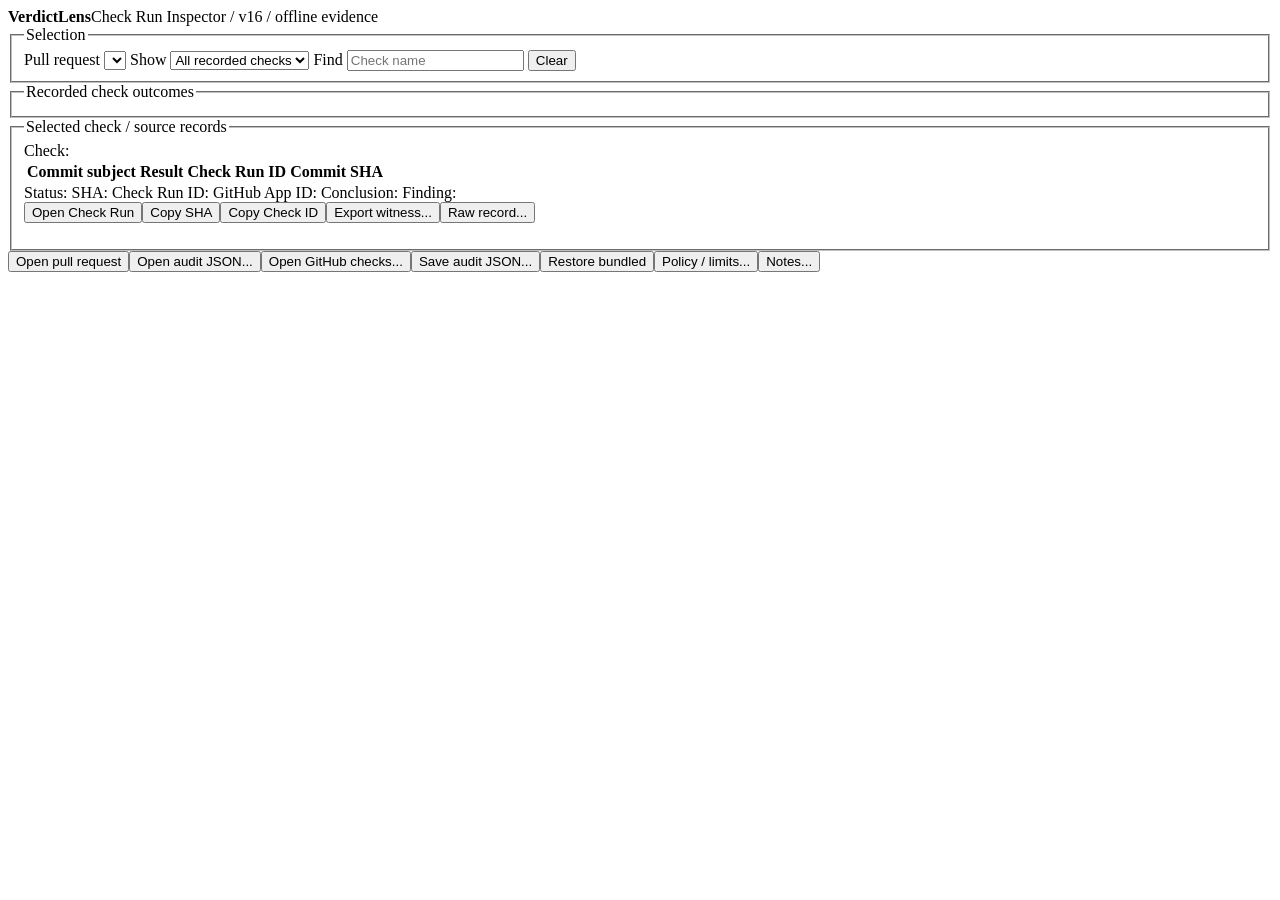
==== src/utility_template.html @ aa642feb "Publish reproducible VerdictLens source and examples" ====
<!DOCTYPE html>
<html lang="en"><head><meta charset="utf-8"><meta name="viewport" content="width=device-width,initial-scale=1">
<title>VerdictLens V16 - Plain Utility</title>
<style>__CSS__</style></head><body>
<header class="program-head"><strong>VerdictLens</strong><span>Check Run Inspector / v16 / offline evidence</span></header>
<main>
<fieldset><legend>Selection</legend>
 <div class="controls">
  <label>Pull request <select id="caseSelect" aria-label="Pull request"></select></label>
  <label>Show <select id="viewSelect" aria-label="Show"><option value="all">All recorded checks</option><option value="contrasts">Contrasts only</option><option value="incomplete">Incomplete only</option></select></label>
  <label>Find <input type="search" id="filter" placeholder="Check name" aria-label="Find check"></label>
  <button id="clearFilter">Clear</button>
 </div>
</fieldset>
<fieldset class="checks"><legend>Recorded check outcomes</legend>
<div class="tablewrap" tabindex="0"><table id="checkTable"><thead id="checkHead"></thead><tbody id="checkBody"></tbody></table></div>
</fieldset>
<div id="caseSummary" class="info-line"></div>
<fieldset><legend>Selected check / source records</legend>
<div class="check-title"><span>Check:</span> <strong id="selectedCheck"></strong></div>
<div class="tablewrap"><table id="sources"><thead><tr><th>Commit subject</th><th>Result</th><th>Check Run ID</th><th>Commit SHA</th></tr></thead><tbody id="sourceBody"></tbody></table></div>
<div class="properties">
 <label>Status: <output id="status"></output></label>
 <label>SHA: <output id="sha" class="mono"></output></label>
 <label>Check Run ID: <output id="checkId"></output></label>
 <label>GitHub App ID: <output id="appId"></output></label>
 <label>Conclusion: <output id="conclusion"></output></label>
 <label>Finding: <output id="finding"></output></label>
</div>
<div class="buttons">
 <button id="openRun">Open Check Run</button><button id="copySha">Copy SHA</button><button id="copyId">Copy Check ID</button><button id="exportWitness">Export witness...</button><button id="rawRecord">Raw record...</button>
</div>
<p id="interpretation" class="small"></p>
</fieldset>
<div class="buttons command-bar">
 <button id="openPr">Open pull request</button><button id="importAudit">Open audit JSON...</button><button id="importGithub">Open GitHub checks...</button><input id="githubPicker" type="file" accept=".json,application/json" hidden><input id="filePicker" type="file" accept=".json,application/json" hidden><button id="exportAudit">Save audit JSON...</button><button id="restore">Restore bundled</button><button id="policy">Policy / limits...</button><button id="notes">Notes...</button>
</div>
<footer id="footer" role="status"></footer>
</main>
<dialog id="dialog"><div class="dialog-head"><strong id="dialogTitle"></strong><button id="closeDialog">Close</button></div><pre id="dialogText"></pre></dialog>
<dialog id="notesDialog"><div class="dialog-head"><strong>Private analyst notes (not evidence)</strong><button id="closeNotes">Close</button></div><textarea id="notesText" rows="12" aria-label="Analyst notes"></textarea><div class="buttons"><button id="saveNotes">Save in session</button><button id="exportNotes">Export notes JSON...</button></div></dialog>
<script>__JS__</script></body></html>
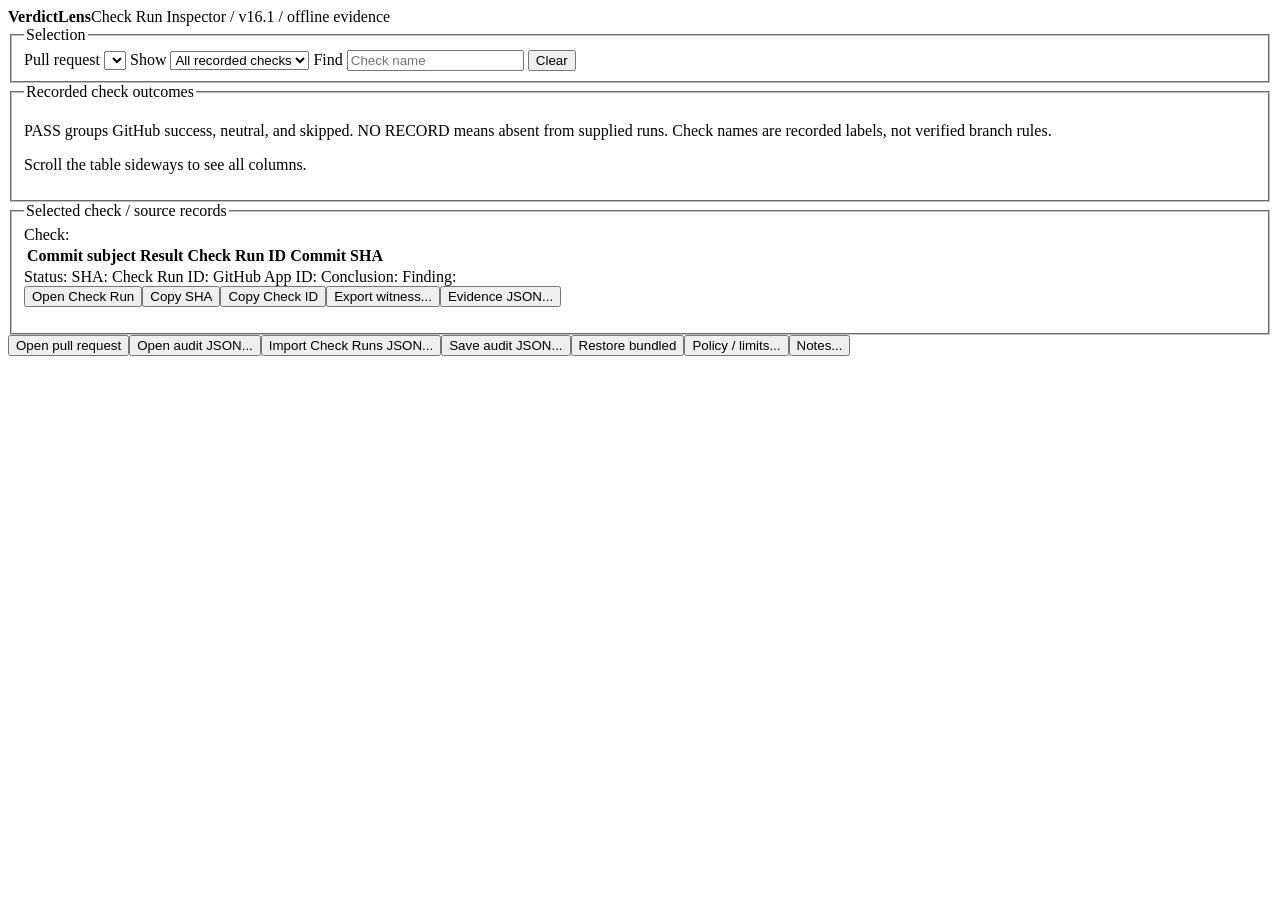
==== commit 6f6d7ea1: "Refine inspection layout and evidence labels" ====
--- a/src/utility_template.html
+++ b/src/utility_template.html
@@ -1,8 +1,8 @@
 <!DOCTYPE html>
 <html lang="en"><head><meta charset="utf-8"><meta name="viewport" content="width=device-width,initial-scale=1">
-<title>VerdictLens V16 - Plain Utility</title>
+<title>VerdictLens - Check Run Inspector</title>
 <style>__CSS__</style></head><body>
-<header class="program-head"><strong>VerdictLens</strong><span>Check Run Inspector / v16 / offline evidence</span></header>
+<header class="program-head"><strong>VerdictLens</strong><span>Check Run Inspector / v16.1 / offline evidence</span></header>
 <main>
 <fieldset><legend>Selection</legend>
  <div class="controls">
@@ -14,6 +14,9 @@
 </fieldset>
 <fieldset class="checks"><legend>Recorded check outcomes</legend>
 <div class="tablewrap" tabindex="0"><table id="checkTable"><thead id="checkHead"></thead><tbody id="checkBody"></tbody></table></div>
+<p id="roleGuide" class="table-help"></p>
+<p class="table-help">PASS groups GitHub success, neutral, and skipped. NO RECORD means absent from supplied runs. Check names are recorded labels, not verified branch rules.</p>
+<p class="mobile-scroll-hint">Scroll the table sideways to see all columns.</p>
 </fieldset>
 <div id="caseSummary" class="info-line"></div>
 <fieldset><legend>Selected check / source records</legend>
@@ -28,12 +31,12 @@
  <label>Finding: <output id="finding"></output></label>
 </div>
 <div class="buttons">
- <button id="openRun">Open Check Run</button><button id="copySha">Copy SHA</button><button id="copyId">Copy Check ID</button><button id="exportWitness">Export witness...</button><button id="rawRecord">Raw record...</button>
+ <button id="openRun">Open Check Run</button><button id="copySha">Copy SHA</button><button id="copyId">Copy Check ID</button><button id="exportWitness">Export witness...</button><button id="rawRecord">Evidence JSON...</button>
 </div>
 <p id="interpretation" class="small"></p>
 </fieldset>
 <div class="buttons command-bar">
- <button id="openPr">Open pull request</button><button id="importAudit">Open audit JSON...</button><button id="importGithub">Open GitHub checks...</button><input id="githubPicker" type="file" accept=".json,application/json" hidden><input id="filePicker" type="file" accept=".json,application/json" hidden><button id="exportAudit">Save audit JSON...</button><button id="restore">Restore bundled</button><button id="policy">Policy / limits...</button><button id="notes">Notes...</button>
+ <button id="openPr">Open pull request</button><button id="importAudit">Open audit JSON...</button><button id="importGithub" title="Import a VerdictLens JSON bundle containing GitHub Check Runs for exact commit SHAs">Import Check Runs JSON...</button><input id="githubPicker" type="file" accept=".json,application/json" hidden><input id="filePicker" type="file" accept=".json,application/json" hidden><button id="exportAudit">Save audit JSON...</button><button id="restore">Restore bundled</button><button id="policy">Policy / limits...</button><button id="notes">Notes...</button>
 </div>
 <footer id="footer" role="status"></footer>
 </main>
